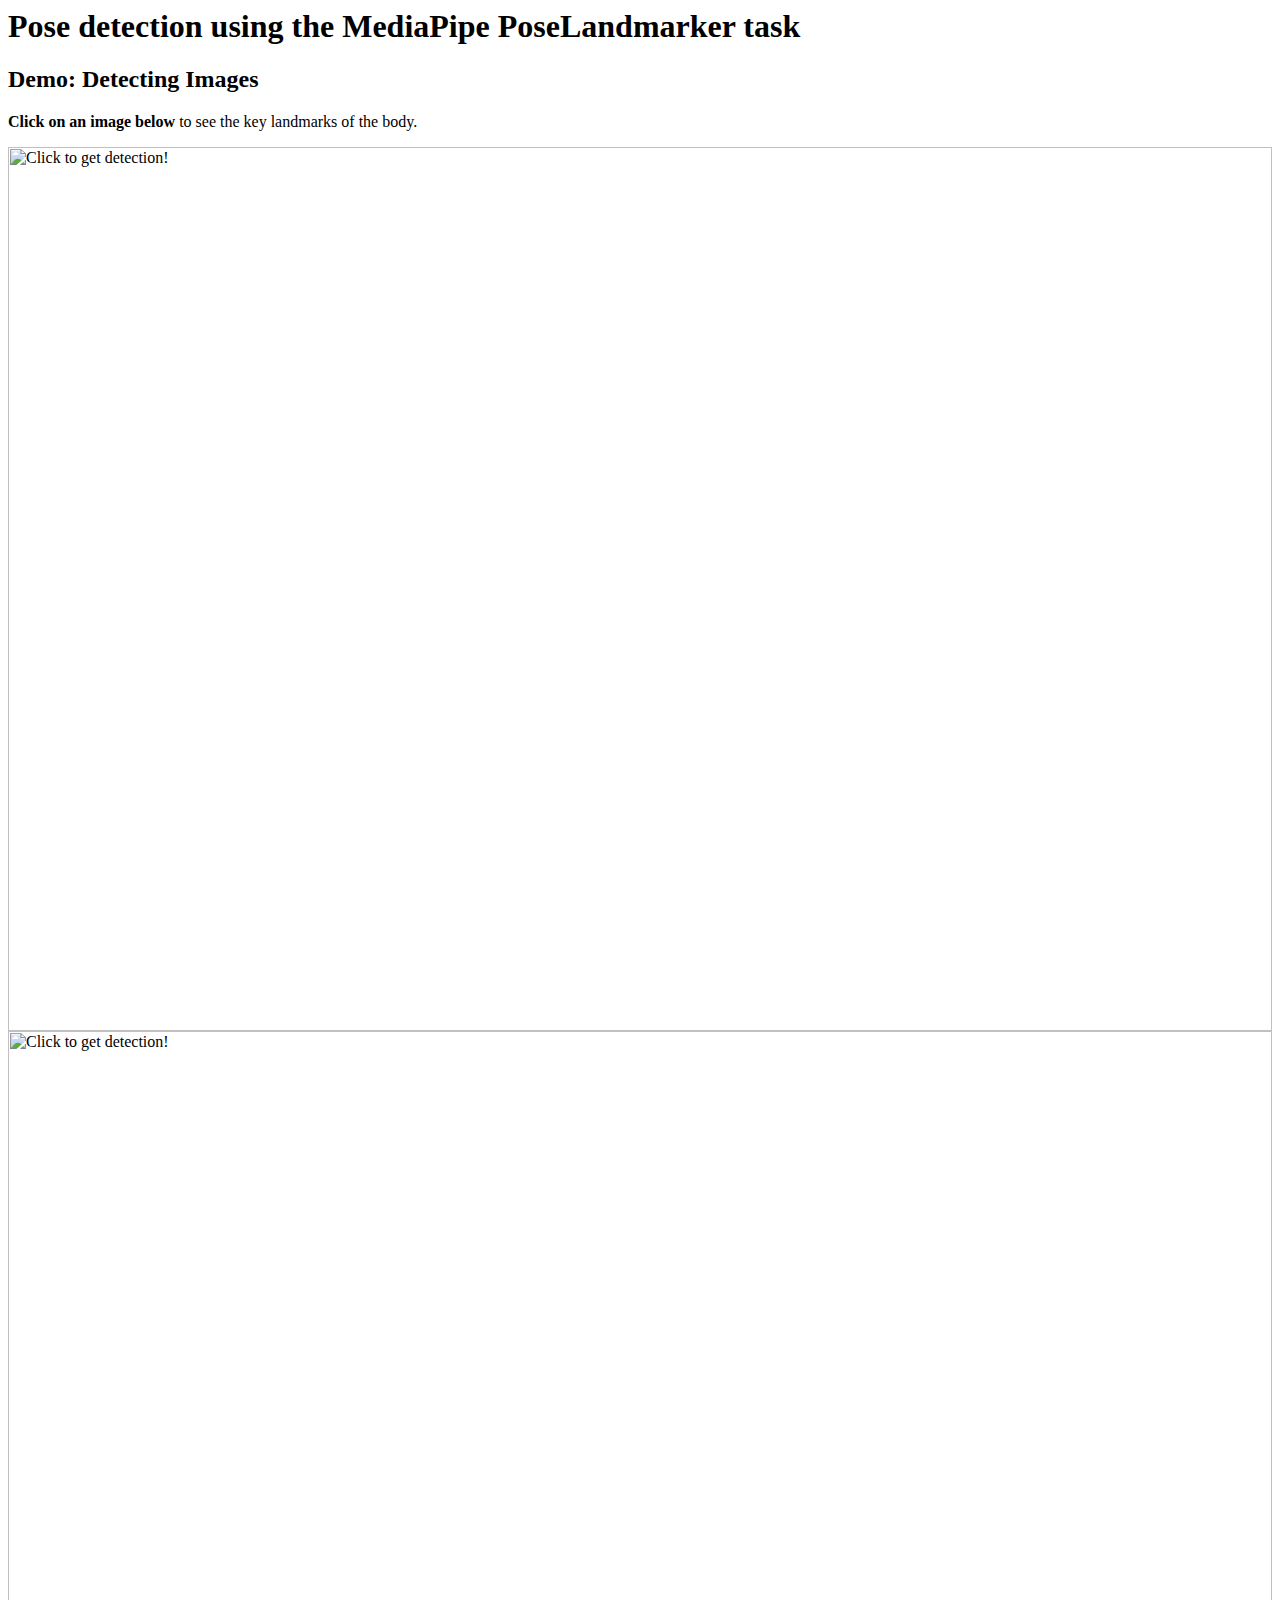
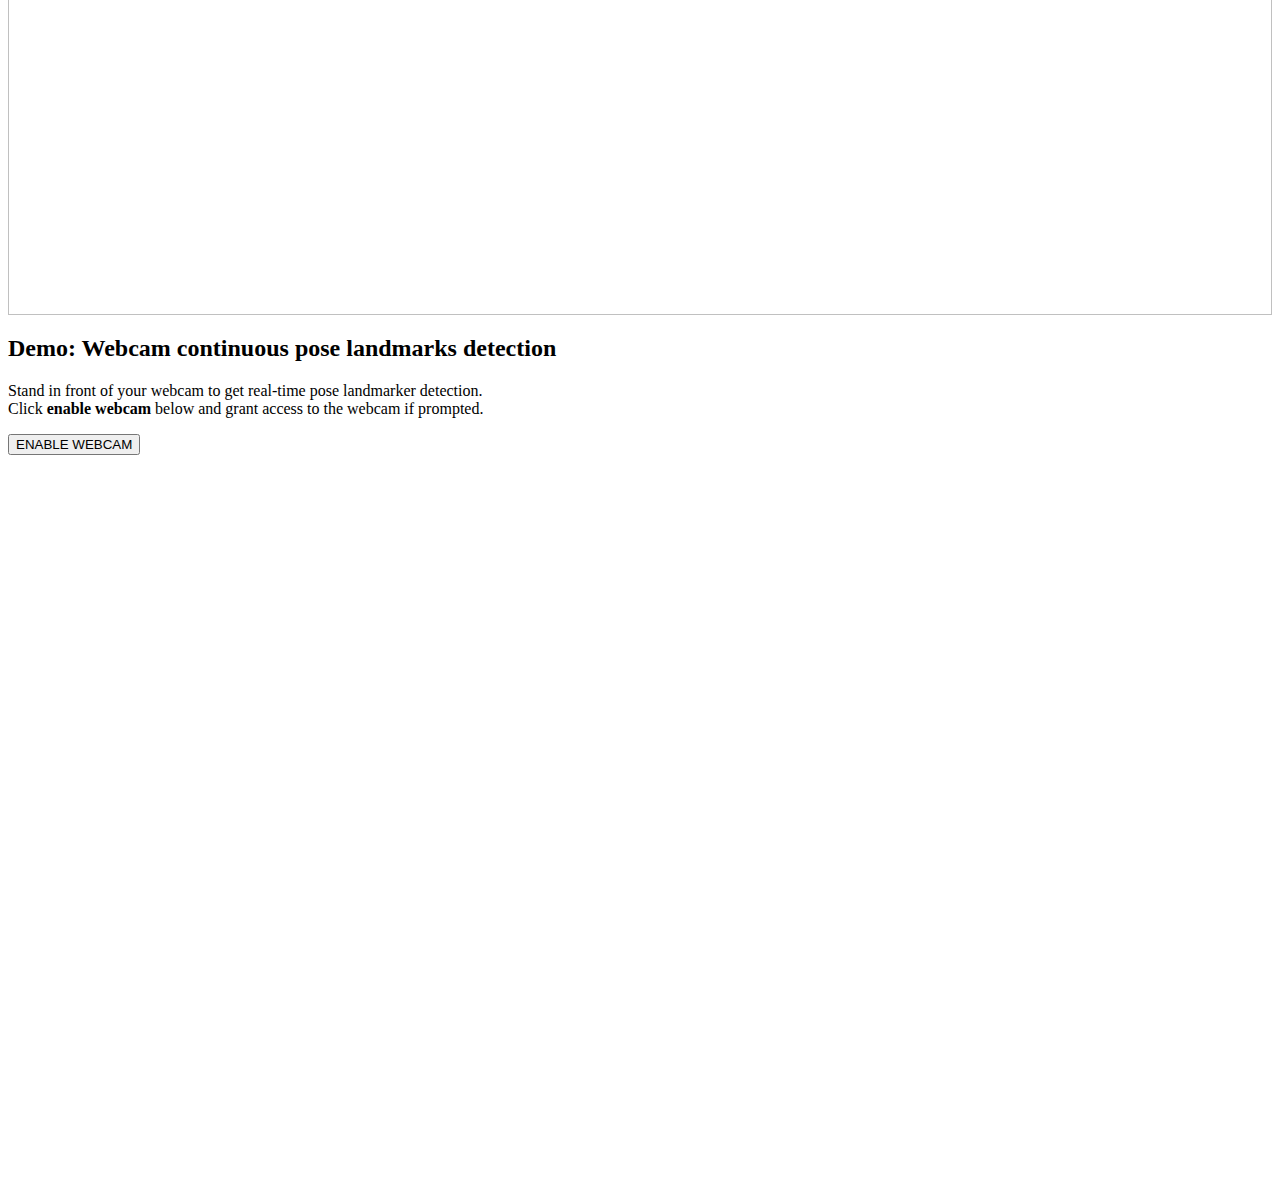
==== Fitness/index.html @ 28d6ffb8 "Create index.html" ====
<!-- Copyright 2023 The MediaPipe Authors.

Licensed under the Apache License, Version 2.0 (the "License");
you may not use this file except in compliance with the License.
You may obtain a copy of the License at

     http://www.apache.org/licenses/LICENSE-2.0

Unless required by applicable law or agreed to in writing, software
distributed under the License is distributed on an "AS IS" BASIS,
WITHOUT WARRANTIES OR CONDITIONS OF ANY KIND, either express or implied.
See the License for the specific language governing permissions and
limitations under the License. -->
<link href="https://unpkg.com/material-components-web@latest/dist/material-components-web.min.css" rel="stylesheet">
<script src="https://unpkg.com/material-components-web@latest/dist/material-components-web.min.js"></script>
</script>

<body>
  <h1>Pose detection using the MediaPipe PoseLandmarker task</h1>

  <section id="demos" class="invisible">
    <h2>Demo: Detecting Images</h2>
    <p><b>Click on an image below</b> to see the key landmarks of the body.</p>

    <div class="detectOnClick">
      <!-- source: https://pixabay.com/photos/woman-asia-beautiful-cambodia-1822514/ -->
      <img src="https://assets.codepen.io/9177687/woman-ge0f199f92_640.jpg" width="100%" crossorigin="anonymous" title="Click to get detection!" />
    </div>
    <div class="detectOnClick">
      <!-- source: https://pixabay.com/photos/woman-relaxation-portrait-3053489/ -->
      <img src="https://assets.codepen.io/9177687/woman-g1af8d3deb_640.jpg" width="100%" crossorigin="anonymous" title="Click to get detection!" />
    </div>

    <h2>Demo: Webcam continuous pose landmarks detection</h2>
    <p>Stand in front of your webcam to get real-time pose landmarker detection.</br>Click <b>enable webcam</b> below and grant access to the webcam if prompted.</p>

    <div id="liveView" class="videoView">
      <button id="webcamButton" class="mdc-button mdc-button--raised">
        <span class="mdc-button__ripple"></span>
        <span class="mdc-button__label">ENABLE WEBCAM</span>
      </button>
      <div style="position: relative;">
        <video id="webcam" style="width: 1280px; height: 720px; position: abso" autoplay playsinline></video>
        <canvas class="output_canvas" id="output_canvas" width="1280" height="720" style="position: absolute; left: 0px; top: 0px;"></canvas>
      </div>
    </div>
  </section>
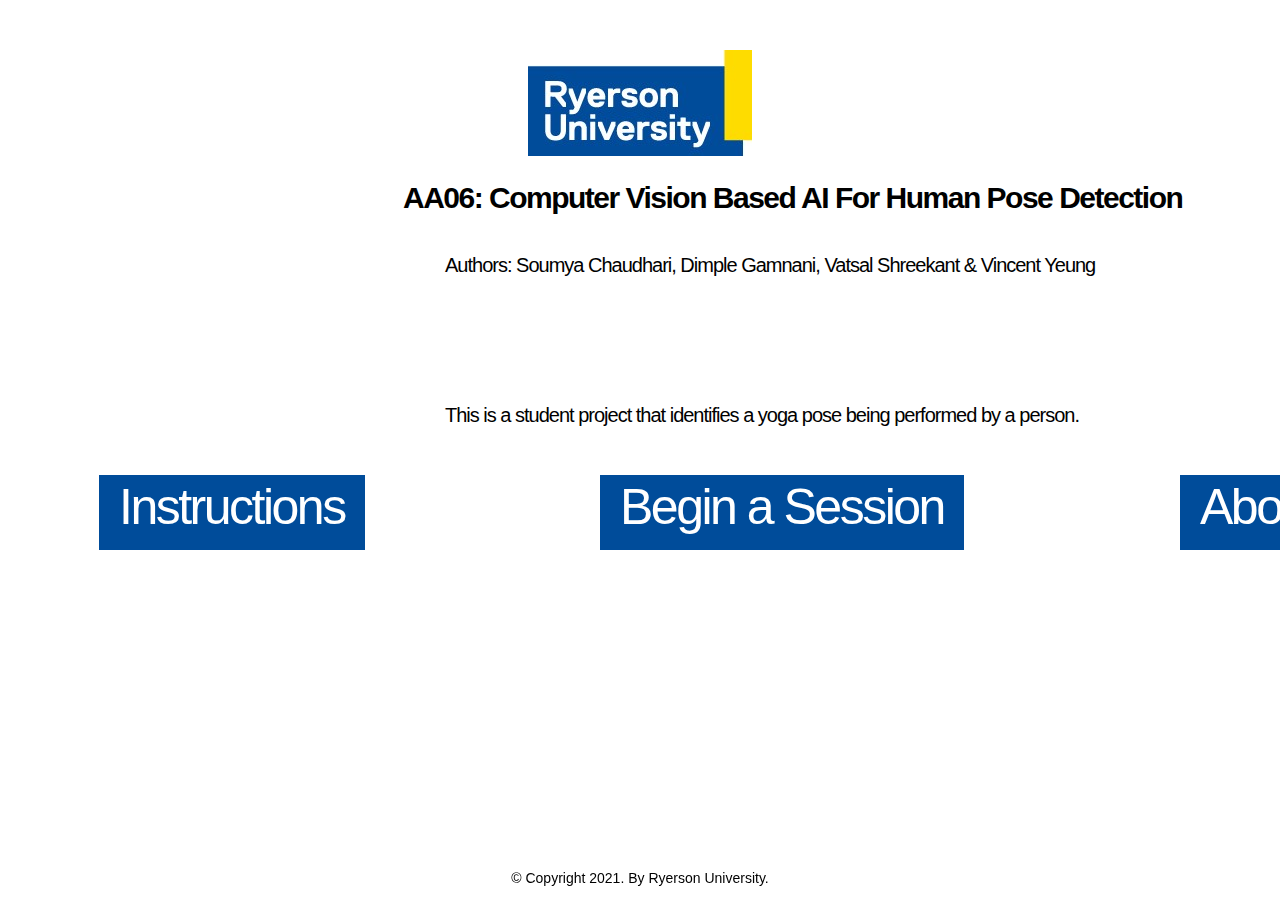
==== commit 7ef40f57: "Add files via upload" ====
--- a/Fitness/index.html
+++ b/Fitness/index.html
@@ -1,47 +1,33 @@
-<!-- Copyright 2023 The MediaPipe Authors.
+<!DOCTYPE html>
+<html lang="en">
+<head>
+    <meta charset="UTF-8">
+    <meta name="viewport" content="width=device-width, initial-scale=1.0">
+    <title>AA06</title>
+    <!<link rel="icon" type="image/png" sizes="32x32" href="imgs/uni_logo-32x32.png">
+    <!<link rel="icon" type="image/png" sizes="16x16" href="imgs/uni_logo-16x16.png">
+    <link rel="stylesheet" href="style.css">
+    <!<script async src="https://www.googletagmanager.com/gtag/js?id=UA-178448067-1">
+    <!</script>
+    <!<script>
+      <!window.dataLayer = window.dataLayer || [];
+      function gtag(){dataLayer.push(arguments);}
+      gtag('js', new Date());
+      gtag('config', 'UA-178448067-1');
+    </script>
+</head>
+<body style="background-color: #FFFFFF">
+  <center><img src="imgs/uni_logo.jpg"; style="width: 224px; height: 106px;"></center>
+  <h2 style="width:1200px; margin-bottom: 10px; font-size: 30px; left: 403px"> AA06: Computer Vision Based AI For Human Pose Detection </h2>
+  <h4 style="width:1500px; top: 350px; font-size: 20px; left: 400px;">This is a student project that identifies a yoga pose being performed by a person.</h4>
+  <h4 style="width:1500px; top: 200px; font-size: 20px; left: 400px;">Authors: Soumya Chaudhari, Dimple Gamnani, Vatsal Shreekant & Vincent Yeung</h4>
+<!  <img src="imgs/sparkles.svg" style="position:absolute; top:120px; left:1130px; width:180px; height:167px">
+  <div><a href="instructionsLearn.html" style="width: 240px"><indexbutton style="top: 475px">Instructions</indexbutton></a></div>
+  <div><a href="practice.html" style="width: 210px"><indexbutton style="top: 475px; left: 600px">Begin a Session</indexbutton></a></div>
+  <div><a href="about.html" style="width: 200px"><indexbutton style="top:475px; left: 1180px">About us</indexbutton></a></div>
 
-Licensed under the Apache License, Version 2.0 (the "License");
-you may not use this file except in compliance with the License.
-You may obtain a copy of the License at
 
-     http://www.apache.org/licenses/LICENSE-2.0
 
-Unless required by applicable law or agreed to in writing, software
-distributed under the License is distributed on an "AS IS" BASIS,
-WITHOUT WARRANTIES OR CONDITIONS OF ANY KIND, either express or implied.
-See the License for the specific language governing permissions and
-limitations under the License. -->
-<link href="https://unpkg.com/material-components-web@latest/dist/material-components-web.min.css" rel="stylesheet">
-<script src="https://unpkg.com/material-components-web@latest/dist/material-components-web.min.js"></script>
-</script>
-
-<body>
-  <h1>Pose detection using the MediaPipe PoseLandmarker task</h1>
-
-  <section id="demos" class="invisible">
-    <h2>Demo: Detecting Images</h2>
-    <p><b>Click on an image below</b> to see the key landmarks of the body.</p>
-
-    <div class="detectOnClick">
-      <!-- source: https://pixabay.com/photos/woman-asia-beautiful-cambodia-1822514/ -->
-      <img src="https://assets.codepen.io/9177687/woman-ge0f199f92_640.jpg" width="100%" crossorigin="anonymous" title="Click to get detection!" />
-    </div>
-    <div class="detectOnClick">
-      <!-- source: https://pixabay.com/photos/woman-relaxation-portrait-3053489/ -->
-      <img src="https://assets.codepen.io/9177687/woman-g1af8d3deb_640.jpg" width="100%" crossorigin="anonymous" title="Click to get detection!" />
-    </div>
-
-    <h2>Demo: Webcam continuous pose landmarks detection</h2>
-    <p>Stand in front of your webcam to get real-time pose landmarker detection.</br>Click <b>enable webcam</b> below and grant access to the webcam if prompted.</p>
-
-    <div id="liveView" class="videoView">
-      <button id="webcamButton" class="mdc-button mdc-button--raised">
-        <span class="mdc-button__ripple"></span>
-        <span class="mdc-button__label">ENABLE WEBCAM</span>
-      </button>
-      <div style="position: relative;">
-        <video id="webcam" style="width: 1280px; height: 720px; position: abso" autoplay playsinline></video>
-        <canvas class="output_canvas" id="output_canvas" width="1280" height="720" style="position: absolute; left: 0px; top: 0px;"></canvas>
-      </div>
-    </div>
-  </section>
+</body>
+<footer>&copy; Copyright 2021. By Ryerson University. </footer>
+</html>
--- a/Fitness/style.css
+++ b/Fitness/style.css
@@ -0,0 +1,206 @@
+canvas {
+  display: block;
+}
+
+html, body {
+  margin: 25px;
+  /*background-color: #ce3635;*/
+  background-color: #FFFFFF;
+  font-family: Helvetica, sans-serif, sans-serif;
+  font-size: 14px;
+  overflow: hidden;
+}
+
+h1 {
+  position: absolute;
+  width: 800px;
+  height: 100px;
+  left: 70px;
+  top: 0px;
+
+  font-family: -apple-system, BlinkMacSystemFont, 'Segoe UI', Roboto, Oxygen, Ubuntu, Cantarell, 'Open Sans', 'Helvetica Neue', sans-serif;
+  font-style: normal;
+  font-weight: bold;
+  font-size: 20px;
+  line-height: 141px;
+  /* identical to box height */
+
+  letter-spacing: -0.05em;
+
+  color: #000000;
+}
+
+h2{
+  position: absolute;
+  width: 800px;
+  height: 76px;
+  left: 99px;
+  top: 135px;
+
+  font-family: -apple-system, BlinkMacSystemFont, 'Segoe UI', Roboto, Oxygen, Ubuntu, Cantarell, 'Open Sans', 'Helvetica Neue', sans-serif;
+  font-style: normal;
+  font-weight: bold;
+  font-size: 15px;
+  line-height: 76px;
+  letter-spacing: -0.05em;
+
+  color: #000000;
+}
+
+h3{
+  width: 60px;
+  height: 60px;
+  font-size: 45px;
+  color: #000000;
+  padding-left: 45px;
+}
+
+h4{
+  position: absolute;
+  width: 60px;
+  height: 60px;
+  top: 250px;
+  left: 99px;
+  color: #000000;
+  padding-left: 45px;
+
+  font-family: -apple-system, BlinkMacSystemFont, 'Segoe UI', Roboto, Oxygen, Ubuntu, Cantarell, 'Open Sans', 'Helvetica Neue', sans-serif;
+  font-style: normal;
+  font-weight: 500;
+  font-size: 25px;
+  line-height: 76px;
+  letter-spacing: -0.05em;
+}
+
+p {
+  font-size: 30px;
+  font-weight: normal;
+  font-family: -apple-system, BlinkMacSystemFont, 'Segoe UI', Roboto, Oxygen, Ubuntu, Cantarell, 'Open Sans', 'Helvetica Neue', sans-serif;
+  text-align: justify;
+  margin-top: 0px;
+  margin-bottom: 100px;
+  text-align: left;
+  padding-left: 20px;
+  padding-right: 20px;
+  padding-top: 30px;
+  padding-bottom: 30px;
+  letter-spacing: -0.05em;
+  left:99px;
+
+  color: #FFFFFF;
+
+  background: rgba(0, 76, 154, 1);
+}
+
+q {
+  font-size: 30px;
+  font-weight: normal;
+  font-family: -apple-system, BlinkMacSystemFont, 'Segoe UI', Roboto, Oxygen, Ubuntu, Cantarell, 'Open Sans', 'Helvetica Neue', sans-serif;
+  text-align: justify;
+  margin-top: 0px;
+  margin-bottom: 100px;
+  text-align: left;
+  padding-left: 20px;
+  padding-right: 20px;
+  padding-top: 30px;
+  padding-bottom: 30px;
+  letter-spacing: -0.05em;
+  left:99px;
+
+  color: #000000;
+
+  background: rgba(87, 73, 174, 0.37);
+}
+
+a {
+  color: black;
+  text-decoration: none;
+  display: inline-block;
+}
+
+footer {
+  position: fixed;
+  left: 0;
+  bottom: 0;
+  height: 30px;
+  width: 100%;
+  color: black;
+  text-align: center;
+}
+
+
+indexbutton{
+  position: absolute;
+  font-family: -apple-system, BlinkMacSystemFont, 'Segoe UI', Roboto, Oxygen, Ubuntu, Cantarell, 'Open Sans', 'Helvetica Neue', sans-serif;
+  font-style: normal;
+  font-weight: 500;
+  font-size: 50px;
+  line-height: 65px;
+  /* identical to box height */
+  text-align: left;
+  padding-left: 20px;
+  padding-right: 20px;
+  letter-spacing: -0.05em;
+  height: 75px;
+  left:99px;
+
+  color: #FFFFFF;
+
+  background: rgba(0, 76, 154, 1);
+
+}
+
+indexbutton:hover{
+  border: 4px solid #FFFFFF;
+  box-sizing: border-box;
+}
+
+.buttons {
+  display: flex;
+  justify-content: space-between;
+}
+
+.parent {
+  width:730px;
+  height:120px;
+  position: absolute;
+  top:170px;
+  left:770px;
+  text-align: center;
+  align-content: center;
+}
+
+.child {
+  position: absolute;
+  left: 50%;
+  /* bring your own prefixes */
+  transform: translate(-50%, -90px);
+}
+
+.stars {
+  visibility: hidden;
+  left: 840px;
+  bottom:0px;
+  position:absolute;
+  width: 188px;
+  height: 210px;
+  z-index: 0;
+}
+
+.stars.animated {
+  visibility: visible;
+  overflow: auto;
+  left: 840px;
+  position:absolute;
+  bottom:0px;
+  animation: fadein 1.5s ease;
+
+}
+/*
+@keyframes fadein {
+  0%   {bottom: -220px;}
+  25%  {bottom: -100px;}
+  50%  {bottom: 0px;}
+  75%  {bottom: -100px;}
+  100% {bottom: -220px;}
+}*/
